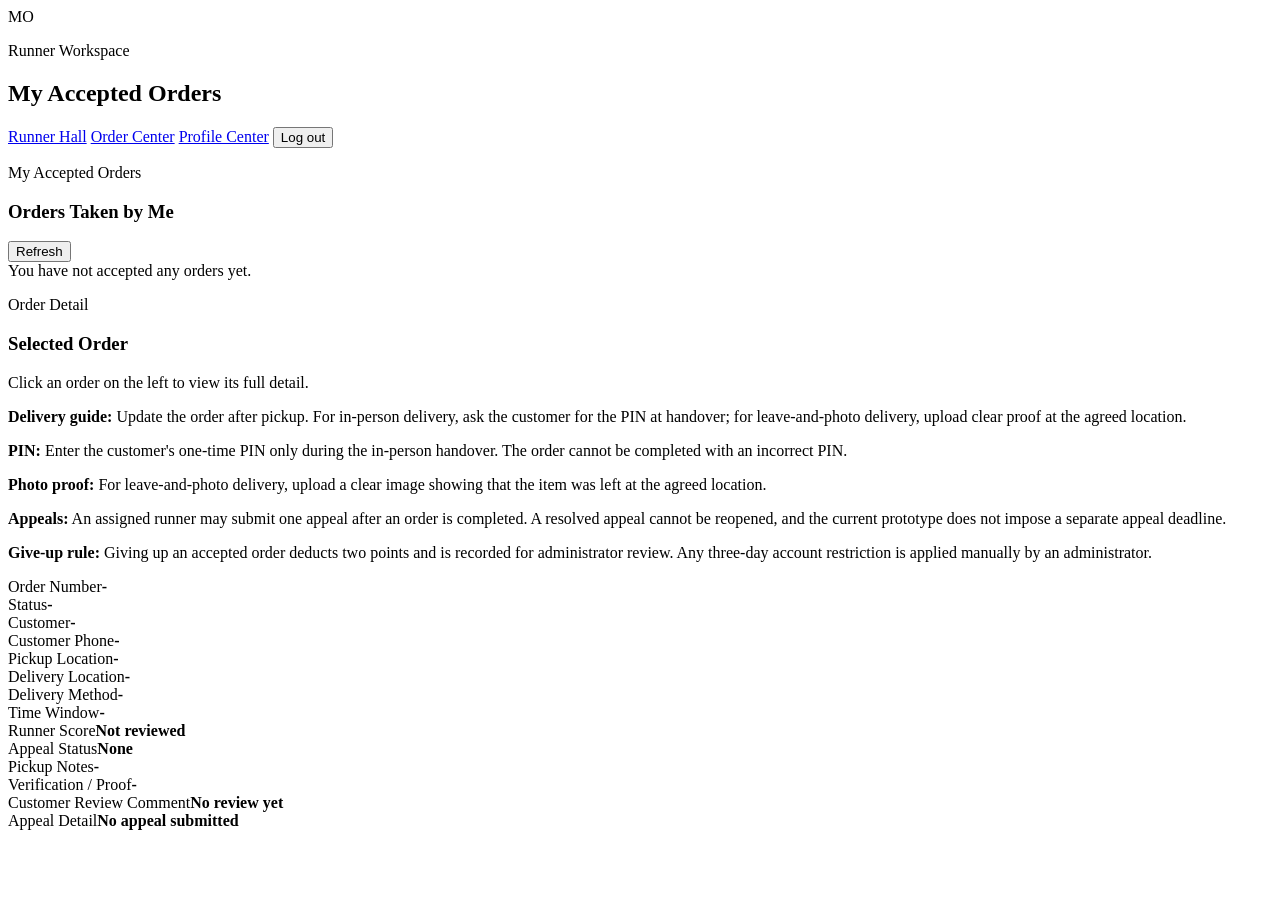
==== src/main/resources/static/runner-orders.html @ cabe8327 "Initial commit of campus errand platform" ====
<!DOCTYPE html>
<html lang="en">
<head>
    <meta charset="UTF-8">
    <meta name="viewport" content="width=device-width, initial-scale=1.0">
    <title>My Accepted Orders - Leeds Campus Errand</title>
    <link rel="stylesheet" href="/styles.css?v=20260820-ui-refresh1">
</head>
<body class="dashboard-body">
<main id="runner-guarded-content" class="home-shell hidden-panel">
    <section class="home-panel order-home-panel">
        <header class="home-topbar">
            <div class="home-brand">
                <div class="home-brand-badge">MO</div>
                <div>
                    <p class="eyebrow">Runner Workspace</p>
                    <h1>My Accepted Orders</h1>
                </div>
            </div>
            <div class="home-top-actions">
                <a class="ghost-btn inline-link" href="/runner.html">Runner Hall</a>
                <a class="ghost-btn inline-link" href="/home.html">Order Center</a>
                <a class="ghost-btn inline-link" href="/profile.html">Profile Center</a>
                <button id="logout-btn" class="primary-btn" type="button">Log out</button>
            </div>
        </header>

        <section class="runner-workspace-grid">
            <section class="home-types-card order-form-card runner-column-card runner-list-panel">
                <div class="section-title-row">
                    <div>
                        <p class="eyebrow">My Accepted Orders</p>
                        <h3>Orders Taken by Me</h3>
                    </div>
                    <button id="refresh-runner-orders-btn" class="ghost-btn" type="button">Refresh</button>
                </div>
                <div id="runner-my-list" class="live-order-list">
                    <div class="invite-record-empty">You have not accepted any orders yet.</div>
                </div>
            </section>

            <aside class="home-order-preview order-sidebar runner-detail-panel-wrap">
                <section class="my-orders-live-card runner-detail-card">
                    <div class="section-title-row">
                        <div>
                            <p class="eyebrow">Order Detail</p>
                            <h3>Selected Order</h3>
                        </div>
                    </div>
                    <div id="runner-detail-empty" class="invite-record-empty">Click an order on the left to view its full detail.</div>
                    <p class="first-use-help" role="note"><strong>Delivery guide:</strong> Update the order after pickup. For in-person delivery, ask the customer for the PIN at handover; for leave-and-photo delivery, upload clear proof at the agreed location.</p>
                    <div class="policy-guide compact-policy-guide" aria-label="Runner verification and appeal rules">
                        <p><strong>PIN:</strong> Enter the customer's one-time PIN only during the in-person handover. The order cannot be completed with an incorrect PIN.</p>
                        <p><strong>Photo proof:</strong> For leave-and-photo delivery, upload a clear image showing that the item was left at the agreed location.</p>
                        <p><strong>Appeals:</strong> An assigned runner may submit one appeal after an order is completed. A resolved appeal cannot be reopened, and the current prototype does not impose a separate appeal deadline.</p>
                        <p><strong>Give-up rule:</strong> Giving up an accepted order deducts two points and is recorded for administrator review. Any three-day account restriction is applied manually by an administrator.</p>
                    </div>
                    <div id="runner-detail-panel" class="order-detail-panel hidden-panel">
                        <div class="order-detail-grid">
                            <div><span>Order Number</span><strong id="runner-detail-order-no">-</strong></div>
                            <div><span>Status</span><strong id="runner-detail-status">-</strong></div>
                            <div><span>Customer</span><strong id="runner-detail-customer-name">-</strong></div>
                            <div><span>Customer Phone</span><strong id="runner-detail-customer-phone">-</strong></div>
                            <div><span>Pickup Location</span><strong id="runner-detail-pickup-location">-</strong></div>
                            <div><span>Delivery Location</span><strong id="runner-detail-delivery-location">-</strong></div>
                            <div><span>Delivery Method</span><strong id="runner-detail-delivery-method">-</strong></div>
                            <div><span>Time Window</span><strong id="runner-detail-time-window">-</strong></div>
                            <div><span>Runner Score</span><strong id="runner-detail-runner-score">Not reviewed</strong></div>
                            <div><span>Appeal Status</span><strong id="runner-detail-appeal-status">None</strong></div>
                            <div class="detail-wide"><span>Pickup Notes</span><strong id="runner-detail-pickup-notes">-</strong></div>
                            <div class="detail-wide"><span>Verification / Proof</span><strong id="runner-detail-verification">-</strong></div>
                            <div class="detail-wide"><span>Customer Review Comment</span><strong id="runner-detail-review-comment">No review yet</strong></div>
                            <div class="detail-wide"><span>Appeal Detail</span><strong id="runner-detail-appeal-detail">No appeal submitted</strong></div>
                        </div>
                        <div id="runner-detail-status-line" class="order-progress-line detail-progress-line"></div>
                    </div>
                </section>
            </aside>
        </section>

        <div id="runner-message" class="message-box" hidden></div>
    </section>
</main>

<script src="/app.js?v=20260818-english-file-picker1"></script>
</body>
</html>
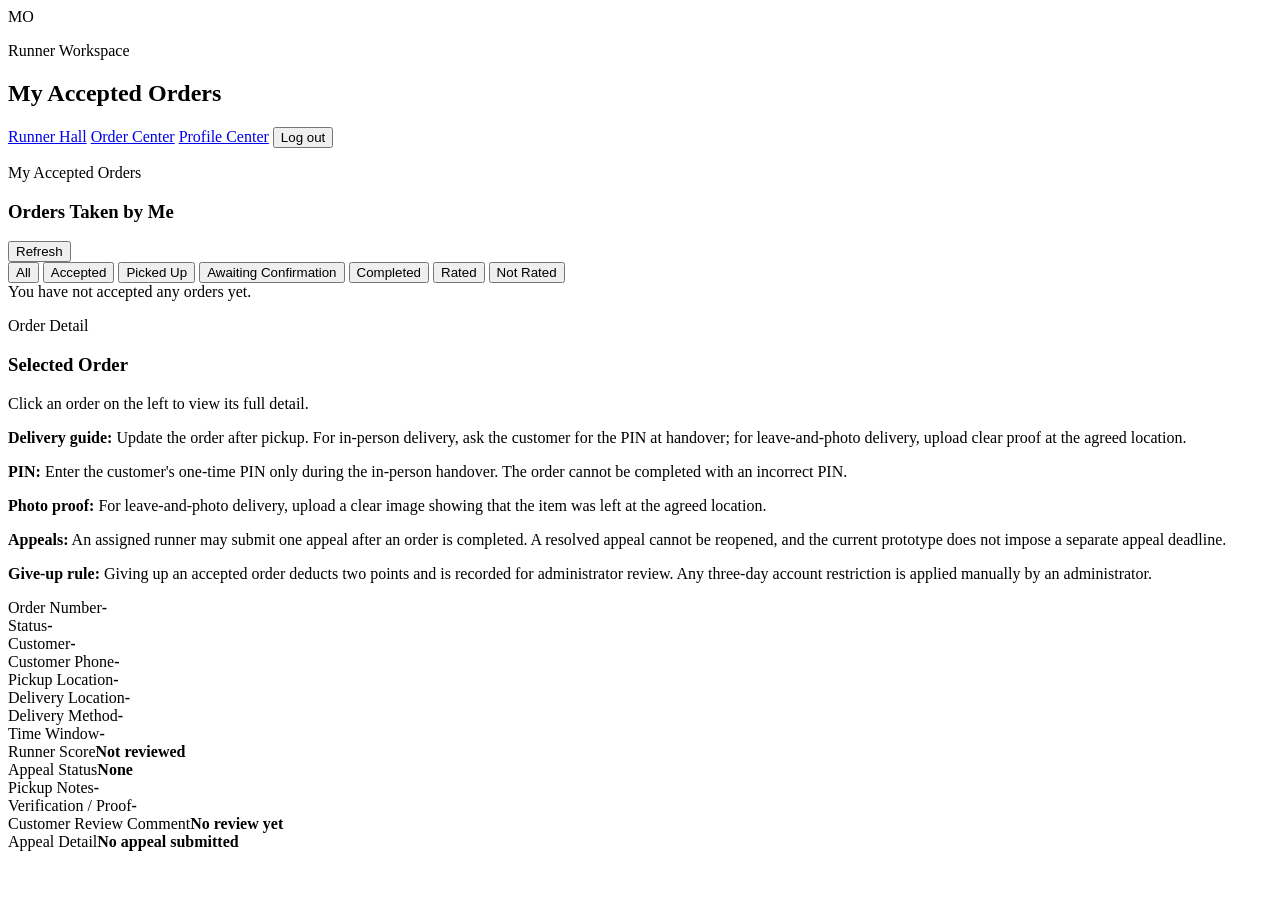
==== commit 5420bb70: "Add runner order status filters" ====
--- a/src/main/resources/static/runner-orders.html
+++ b/src/main/resources/static/runner-orders.html
@@ -33,6 +33,15 @@
                         <h3>Orders Taken by Me</h3>
                     </div>
                     <button id="refresh-runner-orders-btn" class="ghost-btn" type="button">Refresh</button>
+                </div>
+                <div class="filter-chip-row" aria-label="Filter accepted orders by status">
+                    <button class="filter-chip active" type="button" data-runner-order-filter="ALL">All</button>
+                    <button class="filter-chip" type="button" data-runner-order-filter="ACCEPTED">Accepted</button>
+                    <button class="filter-chip" type="button" data-runner-order-filter="PICKED_UP">Picked Up</button>
+                    <button class="filter-chip" type="button" data-runner-order-filter="AWAITING_CUSTOMER_CONFIRMATION">Awaiting Confirmation</button>
+                    <button class="filter-chip" type="button" data-runner-order-filter="DELIVERED">Completed</button>
+                    <button class="filter-chip" type="button" data-runner-order-filter="REVIEWED">Rated</button>
+                    <button class="filter-chip" type="button" data-runner-order-filter="NOT_REVIEWED">Not Rated</button>
                 </div>
                 <div id="runner-my-list" class="live-order-list">
                     <div class="invite-record-empty">You have not accepted any orders yet.</div>
